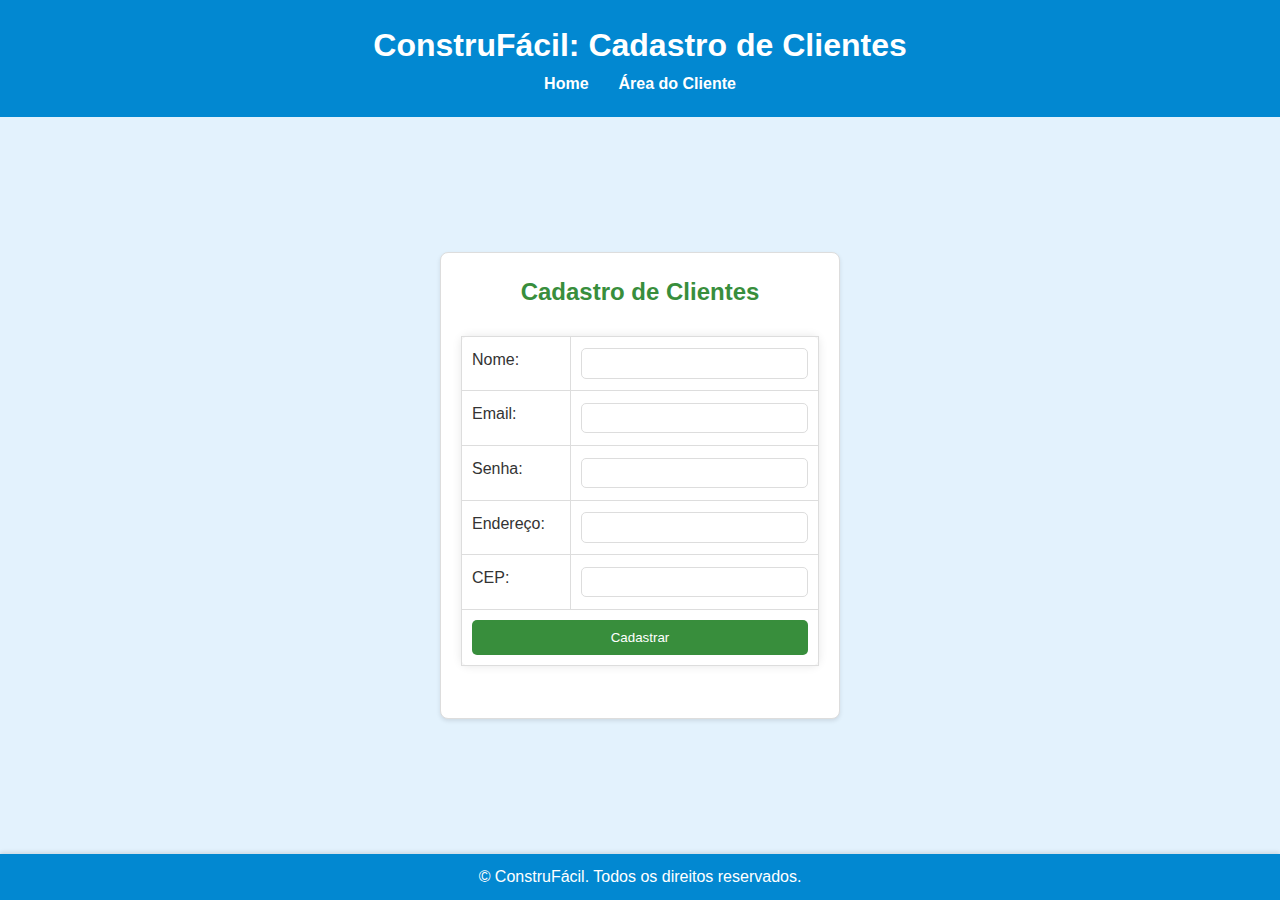
==== cadastro_cliente.html @ 1f7d0ff3 "Initial commit" ====
<!DOCTYPE html>
<html lang="pt-br">
<head>
    <meta charset="UTF-8">
    <meta name="viewport" content="width=device-width, initial-scale=1.0">
    <title>Cadastro de Clientes - ConstruFácil</title>
    <link rel="stylesheet" href="style.css">
</head>
<body>
    <header>
        <h1>ConstruFácil: Cadastro de Clientes</h1>
        <nav>
            <ul>
                <li><a href="index.html">Home</a></li>
                <li><a href="login.html">Área do Cliente</a></li>
            </ul>
        </nav>
    </header>
    <main>
        <section class="cadastro">
            <h2>Cadastro de Clientes</h2>
            <form action="php/cadastro_cliente.php" method="post">
                <table class="cadastro-table">
                    <tr>
                        <td><label for="nome">Nome:</label></td>
                        <td><input type="text" id="nome" name="nome" required></td>
                    </tr>
                    <tr>
                        <td><label for="email">Email:</label></td>
                        <td><input type="email" id="email" name="email" required></td>
                    </tr>
                    <tr>
                        <td><label for="senha">Senha:</label></td>
                        <td><input type="password" id="senha" name="senha" required></td>
                    </tr>
                    <tr>
                        <td><label for="endereco">Endereço:</label></td>
                        <td><input type="text" id="endereco" name="endereco" required></td>
                    </tr>
                    <tr>
                        <td><label for="cep">CEP:</label></td>
                        <td><input type="text" id="cep" name="cep" onblur="buscarCEP('cep')" required></td>
                    </tr>
                    <tr>
                        <td colspan="2"><button type="submit">Cadastrar</button></td>
                    </tr>
                </table>
            </form>
        </section>
    </main>
    <footer>
        <p>&copy; ConstruFácil. Todos os direitos reservados.</p>
    </footer>
    <script src="busca_cep.js"></script>
</body>
</html>
---- style.css ----
/* Reset de estilos básicos */
* {
    margin: 0;
    padding: 0;
    box-sizing: border-box;
}

/* Estilos Gerais */
body {
    font-family: 'Arial', sans-serif;
    color: #333;
    background-color: #e8f5e9;
    line-height: 1.6;
    display: flex;
    flex-direction: column;
    min-height: 100vh;
}

/* Header */
header {
    background-color: #0288d1; /* Azul */
    color: white;
    padding: 20px 0;
    text-align: center;
    box-shadow: 0 2px 4px rgba(0, 0, 0, 0.1);
}

/* Navigation */
nav ul {
    list-style: none;
    display: flex;
    justify-content: center;
    padding: 0;
}

nav ul li {
    margin: 0 15px;
}

nav ul li a {
    text-decoration: none;
    color: white;
    font-weight: bold;
}

/* Main Content */
main {
    flex: 1;
    padding: 20px;
    display: flex;
    flex-direction: column;
    align-items: center;
    justify-content: center;
    background-color: #e3f2fd; /* Azul Claro */
}

/* Login Form */
.login {
    background-color: white;
    padding: 20px;
    border-radius: 8px;
    box-shadow: 0 2px 4px rgba(0, 0, 0, 0.1);
    max-width: 400px;
    width: 100%;
    border: 1px solid #ddd; /* Adicionando borda */
}

/* Cadastro Form */
.cadastro {
    background-color: white;
    padding: 20px;
    border-radius: 8px;
    box-shadow: 0 2px 4px rgba(0, 0, 0, 0.1);
    max-width: 400px;
    width: 100%;
    border: 1px solid #ddd; /* Adicionando borda */
}

.login h2, .cadastro h2 {
    margin-bottom: 1em;
    color: #388e3c; /* Verde */
    text-align: center;
}

.login form, .cadastro form {
    width: 100%;
}

.login-table, .cadastro-table {
    width: 100%;
    border-collapse: collapse;
}

.login-table td, .cadastro-table td {
    padding: 10px;
    border: 1px solid #ddd;
}

.login-table label, .cadastro-table label {
    display: block;
    margin-bottom: 0.5em;
    color: #333;
}

.login-table input, .cadastro-table input {
    width: 100%;
    padding: 0.5em;
    border: 1px solid #ddd;
    border-radius: 5px;
}

.login-table button, .cadastro-table button {
    background-color: #388e3c; /* Verde */
    color: white;
    padding: 10px 20px;
    border: none;
    border-radius: 5px;
    cursor: pointer;
    transition: background-color 0.2s;
    width: 100%;
}

.login-table button:hover, .cadastro-table button:hover {
    background-color: #2e7d32; /* Verde Escuro */
}

/* Produtos Section */
.produtos {
    display: flex;
    flex-wrap: wrap;
    gap: 20px;
    justify-content: center;
    background-color: #f5f5f5; /* Fundo claro */
    padding: 20px;
    border-radius: 8px;
}

/* Produto Card */
.produto {
    background-color: white;
    border: 1px solid #ddd;
    border-radius: 8px;
    box-shadow: 0 2px 4px rgba(0, 0, 0, 0.1);
    max-width: 200px;
    text-align: center;
    padding: 1rem;
    transition: transform 0.2s, box-shadow 0.2s;
}

.produto:hover {
    transform: translateY(-10px);
    box-shadow: 0 4px 8px rgba(0, 0, 0, 0.2);
}

.produto img {
    max-width: 100%;
    border-radius: 8px 8px 0 0;
}

.produto h3 {
    margin: 1rem 0 0.5rem;
    font-size: 1.25rem;
    color: #fbc02d; /* Amarelo */
}

.produto p {
    margin: 0.5rem 0;
    color: #555;
}

.produto form {
    margin-top: 1rem;
}

.produto button {
    background-color: #388e3c; /* Verde */
    color: white;
    border: none;
    padding: 10px 20px;
    border-radius: 5px;
    cursor: pointer;
    transition: background-color 0.2s;
}

.produto button:hover {
    background-color: #2e7d32; /* Verde Escuro */
}

/* Hero Section */
.hero {
    text-align: center;
    margin-bottom: 2rem;
}

/* Footer */
footer {
    background-color: #0288d1; /* Azul */
    color: white;
    text-align: center;
    padding: 10px 0;
    box-shadow: 0 -2px 4px rgba(0, 0, 0, 0.1);
}

/* Headings */
h2 {
    margin-bottom: 1em;
    color: #388e3c; /* Verde */
    text-align: center;
}

/* Table */
table {
    width: 100%;
    border-collapse: collapse;
    margin-bottom: 2em;
    background: white;
    box-shadow: 0 0 10px rgba(0, 0, 0, 0.1);
    border: 1px solid #ddd; /* Adicionando bordas */
    border-radius: 8px;
}

table th, table td {
    padding: 1em;
    text-align: left;
    border-bottom: 1px solid #ddd;
}

table th {
    background-color: #0288d1; /* Azul */
    color: white;
    border-bottom: 2px solid #ddd; /* Bordas nos cabeçalhos */
}

table tr:last-child td {
    border-bottom: none; /* Remover borda da última linha */
}

/* CEP Section and Buttons */
.cep-section, .buttons {
    margin: 1em 0;
    text-align: center;
    background-color: #f5f5f5; /* Fundo claro */
    padding: 15px;
    border-radius: 8px;
    box-shadow: 0 2px 4px rgba(0, 0, 0, 0.1);
    border: 1px solid #ddd;
}

.cep-section {
    font-size: 1.1em;
}

.buttons {
    display: flex;
    gap: 10px;
    justify-content: center;
    align-items: center;
}

.buttons form {
    display: inline-block;
}

.buttons .button {
    background-color: #388e3c; /* Verde */
    color: white;
    padding: 10px 20px;
    border: none;
    border-radius: 5px;
    text-decoration: none;
    cursor: pointer;
    transition: background-color 0.2s;
}

.buttons .button:hover {
    background-color: #2e7d32; /* Verde Escuro */
}

/* Address Section */
.endereco {
    margin-top: 1em;
    color: #333;
    font-weight: bold;
    background-color: #f5f5f5; /* Fundo claro */
    padding: 15px;
    border-radius: 8px;
    box-shadow: 0 2px 4px rgba(0, 0, 0, 0.1);
    border: 1px solid #ddd;
    text-align: center;
    font-size: 1.1em;
}

/* Empty Cart Message */
#carrinhoVazio {
    display: none;
    color: red;
    font-weight: bold;
}

/* Notification */
.notificacao {
    display: none;
    position: fixed;
    top: 20px;
    right: 20px;
    padding: 10px 20px;
    background-color: #388e3c; /* Verde */
    color: white;
    border-radius: 5px;
    box-shadow: 0 0 10px rgba(0, 0, 0, 0.1);
}
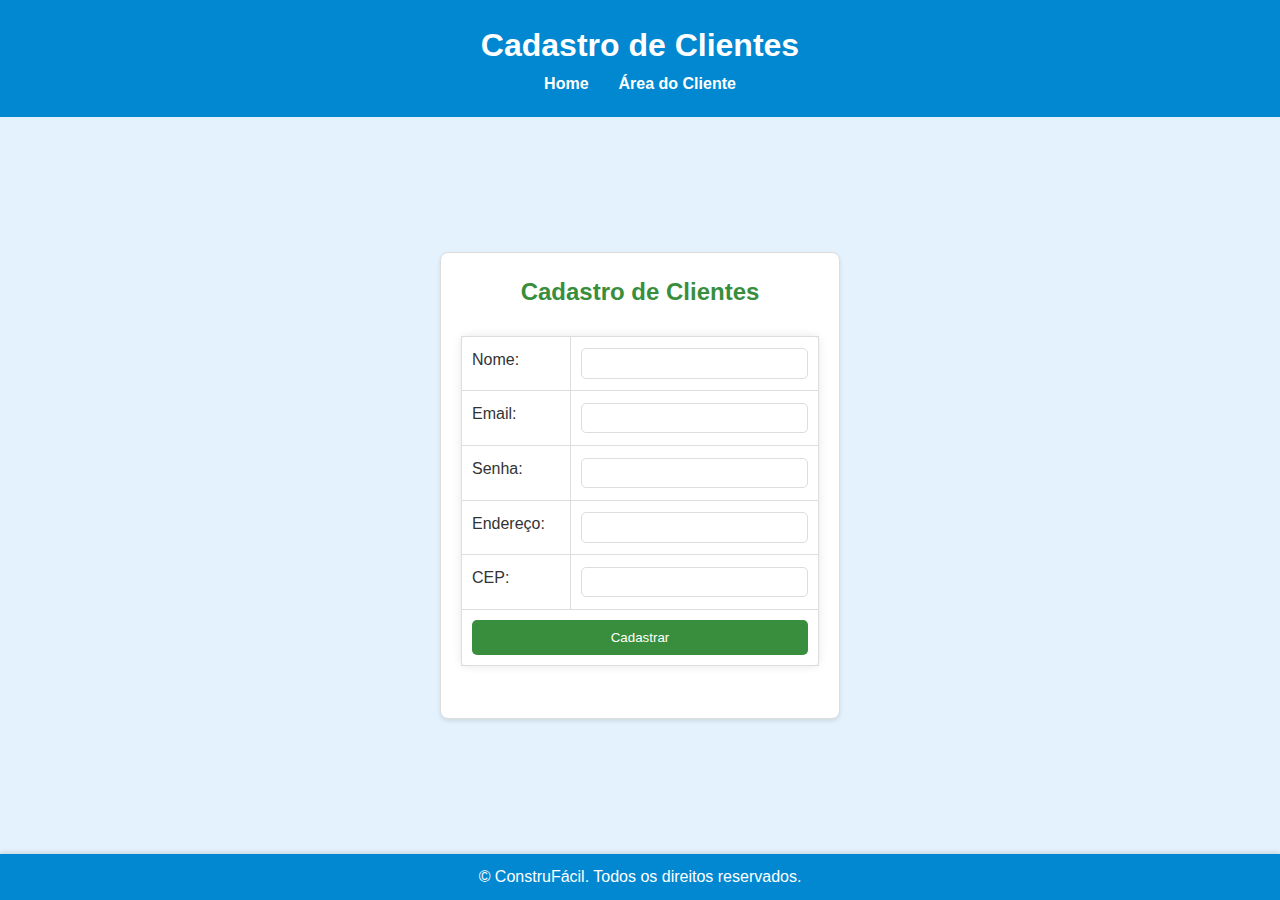
==== commit d1806d54: "finish" ====
--- a/cadastro_cliente.html
+++ b/cadastro_cliente.html
@@ -8,7 +8,7 @@
 </head>
 <body>
     <header>
-        <h1>ConstruFácil: Cadastro de Clientes</h1>
+        <h1>Cadastro de Clientes</h1>
         <nav>
             <ul>
                 <li><a href="index.html">Home</a></li>
--- a/style.css
+++ b/style.css
@@ -309,3 +309,87 @@
     border-radius: 5px;
     box-shadow: 0 0 10px rgba(0, 0, 0, 0.1);
 }
+
+.cadastro-produto {
+    background-color: white;
+    padding: 20px;
+    border-radius: 8px;
+    box-shadow: 0 2px 4px rgba(0, 0, 0, 0.1);
+    max-width: 600px;
+    width: 100%;
+    border: 1px solid #ddd; /* Adicionando borda */
+}
+
+.cadastro-produto h2 {
+    margin-bottom: 1em;
+    color: #388e3c; /* Verde */
+    text-align: center;
+}
+
+.cadastro-produto form div {
+    margin-bottom: 1em;
+}
+
+.cadastro-produto label {
+    display: block;
+    margin-bottom: 0.5em;
+    color: #333;
+}
+
+.cadastro-produto input, .cadastro-produto textarea {
+    width: 100%;
+    padding: 0.5em;
+    border: 1px solid #ddd;
+    border-radius: 5px;
+}
+
+.cadastro-produto button {
+    background-color: #388e3c; /* Verde */
+    color: white;
+    padding: 10px 20px;
+    border: none;
+    border-radius: 5px;
+    cursor: pointer;
+    transition: background-color 0.2s;
+    width: 100%;
+}
+
+.cadastro-produto button:hover {
+    background-color: #2e7d32; /* Verde Escuro */
+}
+
+/* Header */
+header {
+    background-color: #0288d1; /* Azul */
+    color: white;
+    padding: 20px 0;
+    text-align: center;
+    box-shadow: 0 2px 4px rgba(0, 0, 0, 0.1);
+}
+
+/* Navigation */
+nav ul {
+    list-style: none;
+    display: flex;
+    justify-content: center;
+    padding: 0;
+}
+
+nav ul li {
+    margin: 0 15px;
+}
+
+nav ul li a {
+    text-decoration: none;
+    color: white;
+    font-weight: bold;
+}
+
+/* Footer */
+footer {
+    background-color: #0288d1; /* Azul */
+    color: white;
+    text-align: center;
+    padding: 10px 0;
+    box-shadow: 0 -2px 4px rgba(0, 0, 0, 0.1);
+}
